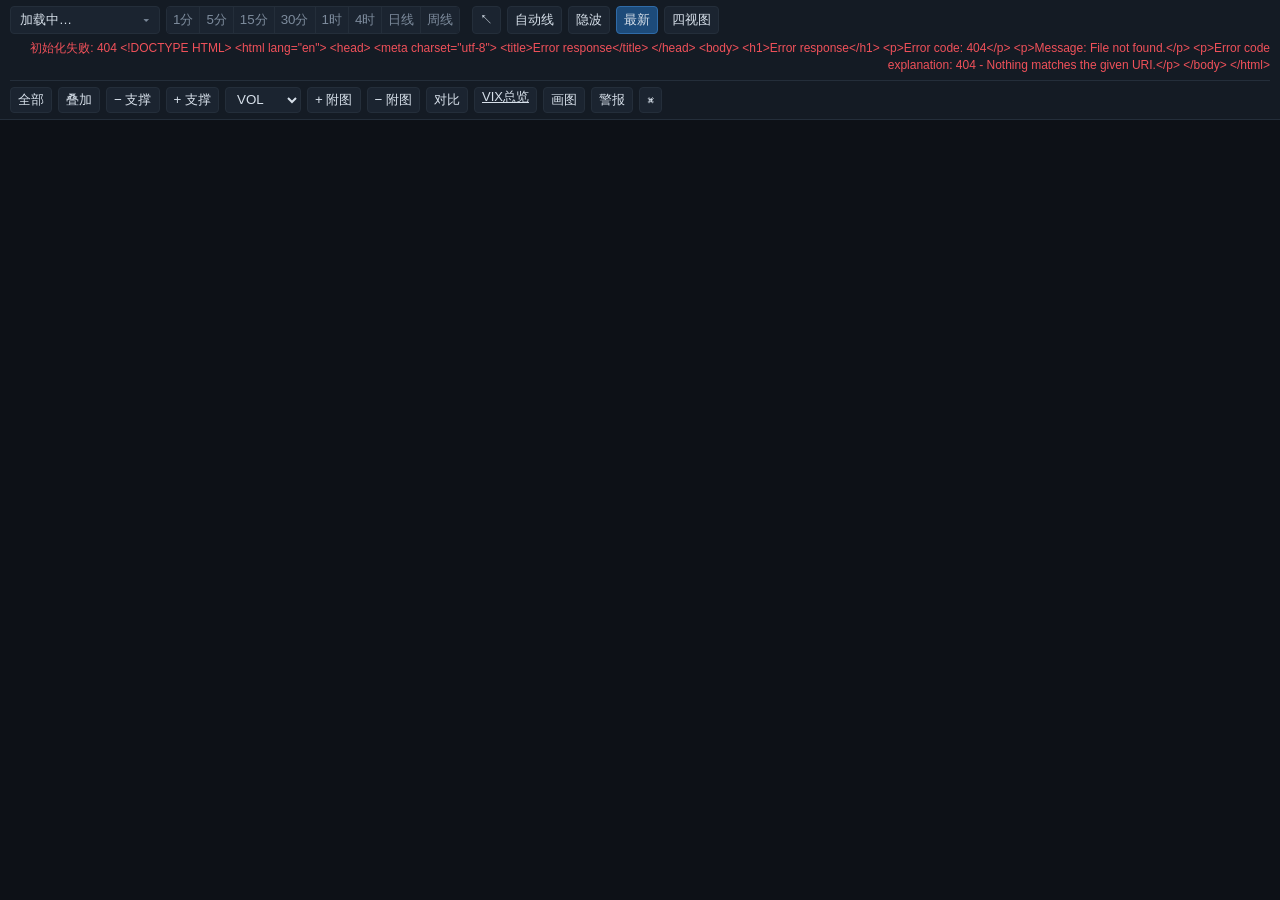
==== frontend/index.html @ 9ff9df49 "初始化 k-chart：K线/四视图 + 隐波(VIX)叠加与总览" ====
<!DOCTYPE html>
<html lang="zh-CN">
<head>
  <meta charset="UTF-8" />
  <meta name="viewport" content="width=device-width, initial-scale=1.0, maximum-scale=1.0, user-scalable=no, viewport-fit=cover" />
  <title>k-chart · 期货加权行情</title>
  <link rel="icon" href="data:," />
  <link rel="stylesheet" href="./styles.css" />
</head>
<body>
  <div id="app">
    <header class="toolbar" id="toolbar">
      <div class="brand">k-chart</div>
      <div id="symbol-picker" class="symbol-picker">
        <button id="symbol-button" type="button" class="symbol-button" title="选择品种（可输入中文名或合约代码筛选）">
          <span id="symbol-label">加载中…</span><span class="symbol-caret">▾</span>
        </button>
        <select id="symbol" aria-label="合约" hidden></select>
        <div id="symbol-dropdown" class="symbol-dropdown" hidden>
          <input id="symbol-search" type="text" autocomplete="off" placeholder="输入品种中文名或合约代码，如 豆 / r" />
          <div id="symbol-list" class="symbol-list"></div>
        </div>
      </div>
      <div id="periods" class="segmented"></div>
      <div class="spacer"></div>
      <span id="quote" class="quote"></span>
      <button id="tool-select" class="btn" title="选择 / 移动图形（Esc）"><span class="sel-ico">↖</span><span class="sel-txt">选择</span></button>
      <button id="auto-lines" class="btn" title="自动画支撑线 / 压力线 / 通道线">自动线</button>
      <button id="vix-toggle" class="btn" title="叠加 30 天隐波指数（独立纵轴）">隐波</button>
      <button id="latest" class="btn primary" title="回到最新 K 线">最新</button>
      <button id="multiview" class="btn" title="四视图：30分 / 60分 / 日线 / 周线（再点一次还原）">四视图</button>
      <button id="toolbar-more" class="btn toolbar-more" title="更多功能" aria-label="更多功能">☰</button>
      <div id="toolbar-extra" class="toolbar-extra">
        <button id="fitall" class="btn" title="显示全部历史">全部</button>
        <button id="overlay" class="btn" title="主图叠加指标">叠加</button>
        <button id="support-dec" class="btn" title="收掉最近一条支撑线">− 支撑</button>
        <button id="support-inc" class="btn" title="往前纳入更早的支撑线">+ 支撑</button>
        <select id="indicator" aria-label="副图指标"></select>
        <button id="addpane" class="btn" title="添加副图指标">+ 附图</button>
        <button id="delpane" class="btn" title="移除最后一个副图">− 附图</button>
        <button id="compare-btn" class="btn" title="多品种对比">对比</button>
        <a id="vix-page" class="btn" href="./vix.html" title="查看全品种隐波总览">VIX总览</a>
        <button id="tools" class="btn" title="绘图工具">画图</button>
        <button id="alert-btn" class="btn" title="价格警报">警报</button>
        <select id="template" title="布局模板">
          <option value="">模板</option>
          <option value="__save__">保存为模板…</option>
          <option value="__delete__">删除当前模板…</option>
        </select>
        <button id="layout-save" class="btn" title="保存当前布局">存</button>
        <button id="layout-load" class="btn" title="恢复上次布局">读</button>
        <button id="cmd-btn" class="btn" title="命令面板 /">⌘</button>
        <button id="snapshot" class="btn" title="导出 PNG 截图">图</button>
        <button id="fullscreen" class="btn" title="全屏">全屏</button>
      </div>
      <span id="status" class="status">初始化…</span>
    </header>

    <main id="chart">
      <canvas id="canvas"></canvas>

      <div id="multi-chart" class="multi-chart" hidden></div>

      <div id="pane-menu" class="pane-menu" hidden>
        <div class="pane-menu-head"><span>副图设置</span><span id="pane-menu-close" class="pane-menu-close">×</span></div>
        <label for="pane-menu-indicator">指标</label>
        <select id="pane-menu-indicator"></select>
        <div class="pane-menu-actions">
          <button id="pane-menu-settings" class="btn">指标设置</button>
          <button id="pane-menu-reset" class="btn">复位比例</button>
          <button id="pane-menu-delete" class="btn">删除</button>
        </div>
      </div>

      <div id="indicator-settings" class="settings-dialog" hidden>
        <div class="settings-head">
          <span id="settings-title">指标设置</span>
          <span id="settings-close" class="pane-menu-close">×</span>
        </div>
        <div class="settings-tabs">
          <button id="settings-tab-inputs" class="tab active">输入</button>
          <button id="settings-tab-style" class="tab">样式</button>
        </div>
        <div id="settings-body" class="settings-body"></div>
        <div class="settings-foot">
          <button id="settings-delete" class="btn">删除</button>
          <span class="spacer"></span>
          <button id="settings-reset" class="btn">重置</button>
          <button id="settings-cancel" class="btn">取消</button>
          <button id="settings-ok" class="btn primary">确定</button>
        </div>
      </div>

      <div id="overlay-menu" class="popup-menu" hidden></div>
      <div id="auto-lines-menu" class="popup-menu" hidden></div>
      <div id="tools-menu" class="popup-menu" hidden></div>
      <button id="pane-switch-anchor" hidden></button>
      <div id="pane-switch-menu" class="popup-menu" hidden></div>

      <div id="shape-props" class="shape-props" hidden>
        <span id="shape-props-type">图形</span>
        <span class="shape-tip" title="拖动线可整体移动，拖动端点可改变形状">拖动移动 · 端点改形</span>
        <input type="color" id="shape-color" title="颜色">
        <input type="number" id="shape-width" min="0.6" max="6" step="0.1" title="线宽">
        <button id="shape-delete" class="btn">删除</button>
        <span id="shape-props-close" class="pane-menu-close">×</span>
      </div>

      <div id="compare-panel" class="popup-panel" hidden>
        <div class="popup-head"><span>多品种对比</span><span id="compare-close" class="pane-menu-close">×</span></div>
        <p class="popup-tip">按时间对齐，统一换算为涨跌幅（%）</p>
        <select id="compare-symbol" aria-label="对比合约"></select>
        <div class="popup-actions">
          <button id="compare-enable" class="btn primary">启用</button>
          <button id="compare-disable" class="btn">关闭</button>
        </div>
      </div>

      <div id="alert-panel" class="popup-panel" hidden>
        <div class="popup-head"><span>价格警报</span><span id="alert-close" class="pane-menu-close">×</span></div>
        <label>合约<input id="alert-symbol" type="text" placeholder="RBL9"></label>
        <label>方向<select id="alert-dir"><option value="above">上破</option><option value="below">下破</option></select></label>
        <label>价格<input id="alert-price" type="number" step="0.01" placeholder="0.00"></label>
        <div class="popup-actions"><button id="alert-add" class="btn primary">添加警报</button></div>
        <div id="alert-list" class="alert-list"></div>
      </div>

      <div id="cmd-palette" class="cmd-palette" hidden>
        <input id="cmd-input" placeholder="输入命令、指标或工具…" autocomplete="off" />
        <div id="cmd-list" class="cmd-list"></div>
      </div>
    </main>
  </div>
  <script type="module" src="./js/main.js"></script>
</body>
</html>
---- frontend/styles.css ----
:root {
  --bg: #0d1117;
  --panel: #141b24;
  --border: #242e3a;
  --text: #d7e0ea;
  --muted: #7d8b9c;
  --accent: #4c9aff;
  --up: #f0515a;
  --down: #2eb87c;
}

* { box-sizing: border-box; }
html, body { margin: 0; height: 100%; overflow: hidden; }
body {
  background: var(--bg);
  color: var(--text);
  font: 13px/1.4 -apple-system, BlinkMacSystemFont, "Segoe UI", "Microsoft YaHei", sans-serif;
}

#app { display: flex; flex-direction: column; height: 100vh; }

.toolbar {
  display: flex; align-items: center; align-content: center;
  flex-wrap: wrap; gap: 8px;
  min-height: 46px; padding: 6px 12px;
  background: var(--panel); border-bottom: 1px solid var(--border);
  flex: 0 0 auto;
}
.brand { font-weight: 700; letter-spacing: .5px; color: var(--accent); }
.spacer { flex: 1; }
.sep { width: 1px; height: 20px; background: var(--border); margin: 0 2px; }
.btn:disabled { opacity: .4; cursor: default; }

select, .btn {
  height: 28px; padding: 0 9px;
  background: #1b2430; color: var(--text);
  border: 1px solid var(--border); border-radius: 4px;
  outline: none; cursor: pointer;
}
/* 顶栏控件一律按内容宽度显示：宁可换行，也不要把「选择」压成「选」这种半个字 */
.toolbar > .btn, .toolbar > select,
.toolbar .segmented, .toolbar .segmented button,
.toolbar-extra .btn, .toolbar-extra select { flex: 0 0 auto; }
.toolbar .btn, .toolbar select, .segmented button { white-space: nowrap; }
.toolbar #symbol { max-width: 240px; }
select:hover, .btn:hover { border-color: #3a4a5e; }

/* 品种选择器：点击后顶部出现输入框，可按中文名/代码筛选 */
.symbol-picker { position: relative; flex: 0 0 auto; }
.symbol-button {
  display: flex; align-items: center; gap: 8px; justify-content: space-between;
  height: 28px; max-width: 240px; min-width: 150px; padding: 0 9px;
  background: #1b2430; color: var(--text); border: 1px solid var(--border);
  border-radius: 4px; cursor: pointer; font: inherit; white-space: nowrap;
}
.symbol-button:hover { border-color: #3a4a5e; }
.symbol-caret { color: var(--muted); }
.symbol-dropdown {
  position: absolute; z-index: 40; top: calc(100% + 4px); left: 0;
  width: max(280px, 100%); padding: 6px;
  background: #141b24; border: 1px solid #354456; border-radius: 5px;
  box-shadow: 0 10px 30px rgba(0,0,0,.45);
}
.symbol-dropdown[hidden] { display: none; }
.symbol-dropdown input {
  width: 100%; height: 30px; padding: 0 8px; margin-bottom: 6px;
  background: #1b2430; color: var(--text); border: 1px solid var(--accent);
  border-radius: 4px; outline: none; font: inherit;
}
.symbol-list { max-height: 320px; overflow-y: auto; }
.symbol-option {
  display: block; width: 100%; padding: 7px 8px; text-align: left;
  background: transparent; color: var(--text); border: 0; border-radius: 3px;
  cursor: pointer; font: inherit; white-space: nowrap;
}
.symbol-option:hover, .symbol-option.selected { background: #243245; }
.symbol-option.current { color: var(--accent); }
.symbol-empty { padding: 10px 8px; color: var(--muted); }
.btn.primary { background: #1d4b7a; border-color: #2f6ba8; }
.btn.active { background: #1d4b7a; border-color: var(--accent); }
.quote { font-variant-numeric: tabular-nums; color: var(--muted); }
.quote b { color: var(--text); font-weight: 600; }
.status { color: var(--muted); font-size: 12px; min-width: 90px; text-align: right; }
.status.error { color: var(--up); }

.segmented { display: flex; border: 1px solid var(--border); border-radius: 4px; overflow: hidden; }
.segmented button {
  height: 26px; padding: 0 8px; border: 0; border-right: 1px solid var(--border);
  background: #1b2430; color: var(--muted); cursor: pointer;
}
.segmented button:last-child { border-right: 0; }
.segmented button.active { background: #1d4b7a; color: #fff; }

#chart { position: relative; flex: 1; min-height: 0; }
canvas { display: block; width: 100%; height: 100%; cursor: crosshair; touch-action: none; }

/* ---------- 四视图：2×2 独立图表，每格自带周期切换 ---------- */
#chart.multi-mode > #canvas { display: none; }
.multi-chart {
  position: absolute; inset: 0; z-index: 1;
  display: grid; grid-template-columns: 1fr 1fr; grid-template-rows: 1fr 1fr;
  gap: 1px; background: var(--border);
}
.multi-chart[hidden] { display: none; }
.mv-cell { position: relative; min-width: 0; min-height: 0; background: var(--bg); overflow: hidden; }
.mv-cell canvas { position: absolute; inset: 0; }
.mv-cell.active::after {
  content: ''; position: absolute; inset: 0; z-index: 3;
  box-shadow: inset 0 0 0 1px var(--accent); pointer-events: none;
}
.mv-head {
  position: absolute; z-index: 4; top: 4px; right: 6px;
  display: flex; align-items: center; gap: 6px;
  padding: 2px 3px; border: 1px solid var(--border); border-radius: 4px;
  background: rgba(13, 17, 23, .88);
}
.mv-label { color: var(--muted); font-size: 11px; white-space: nowrap; }
.mv-head select {
  height: 22px; padding: 0 4px; font-size: 11px;
  background: #1b2430; color: var(--text);
  border: 1px solid var(--border); border-radius: 3px; outline: none;
}

.pane-menu {
  position: absolute;
  z-index: 10;
  width: 210px;
  padding: 10px 12px;
  background: #1b2430;
  border: 1px solid #3a4a5e;
  border-radius: 6px;
  box-shadow: 0 10px 30px rgba(0, 0, 0, .55);
  font-size: 12px;
}
.pane-menu[hidden] { display: none; }
.pane-menu-head {
  display: flex; justify-content: space-between; align-items: center;
  color: var(--muted); margin-bottom: 10px; font-weight: 600;
}
.pane-menu-close { cursor: pointer; font-size: 17px; line-height: 1; }
.pane-menu-close:hover { color: var(--text); }
.pane-menu label { display: block; color: var(--muted); margin-bottom: 5px; }
.pane-menu select { width: 100%; }
.pane-menu-actions { display: flex; gap: 6px; margin-top: 10px; }
.pane-menu-actions .btn { flex: 1; padding: 0 6px; }

.settings-dialog {
  position: absolute; z-index: 12;
  width: 306px; max-height: calc(100% - 8px);
  display: flex; flex-direction: column;
  background: #1b2430; border: 1px solid #3a4a5e;
  border-radius: 6px; box-shadow: 0 12px 36px rgba(0, 0, 0, .6);
  font-size: 12px;
}
.settings-dialog[hidden] { display: none; }
.settings-head {
  display: flex; justify-content: space-between; align-items: center;
  padding: 10px 12px 8px; color: var(--text); font-weight: 600;
  border-bottom: 1px solid var(--border);
}
.settings-tabs { display: flex; border-bottom: 1px solid var(--border); }
.settings-tabs .tab {
  flex: 1; height: 30px; border: 0; background: transparent;
  color: var(--muted); cursor: pointer;
}
.settings-tabs .tab:hover { color: var(--text); }
.settings-tabs .tab.active { color: var(--accent); box-shadow: inset 0 -2px 0 var(--accent); }
.settings-body { padding: 10px 12px; overflow-y: auto; min-height: 72px; }
.setting-row {
  display: flex; align-items: center; justify-content: space-between;
  gap: 10px; margin-bottom: 9px; color: var(--muted);
}
.setting-row > span { flex: 0 0 112px; overflow: hidden; text-overflow: ellipsis; white-space: nowrap; }
.setting-row input[type=number], .setting-row select {
  flex: 1; min-width: 0; height: 26px; padding: 0 8px;
  background: #141b24; color: var(--text);
  border: 1px solid var(--border); border-radius: 4px; outline: none;
}
.setting-row input[type=number]:focus, .setting-row select:focus { border-color: var(--accent); }
.setting-empty { color: var(--muted); padding: 14px 0; text-align: center; }
.settings-sub {
  color: var(--text); font-weight: 600; margin: 2px 0 8px;
  padding-bottom: 5px; border-bottom: 1px solid var(--border);
}
.settings-sub:not(:first-child) { margin-top: 14px; }
.style-row {
  display: flex; align-items: center; gap: 7px;
  margin-bottom: 7px; color: var(--muted);
}
.style-row .style-name { flex: 1; color: var(--text); }
.style-row input[type=checkbox] { cursor: pointer; }
.style-row input[type=color] {
  width: 34px; height: 24px; padding: 0;
  background: #141b24; border: 1px solid var(--border); border-radius: 4px; cursor: pointer;
}
.settings-foot {
  display: flex; align-items: center; gap: 6px;
  padding: 9px 12px; border-top: 1px solid var(--border);
}
.settings-foot .btn { padding: 0 8px; }

.popup-menu {
  position: absolute; z-index: 13;
  width: max-content; min-width: 132px; max-width: 300px;
  max-height: 340px; overflow-y: auto;
  padding: 5px; background: #1b2430; border: 1px solid #3a4a5e;
  border-radius: 6px; box-shadow: 0 10px 30px rgba(0, 0, 0, .55);
}
.popup-menu[hidden] { display: none; }
.menu-item {
  display: block; width: 100%; min-height: 27px; padding: 5px 9px; text-align: left;
  white-space: nowrap;
  background: transparent; border: 0; border-radius: 4px; color: var(--text);
  font: inherit; cursor: pointer;
}
.menu-item:hover { background: #243245; }
.menu-item.active { color: var(--accent); }

.popup-panel {
  position: absolute; z-index: 13; top: 8px; right: 84px; width: 248px;
  padding: 11px 12px; background: #1b2430; border: 1px solid #3a4a5e;
  border-radius: 6px; box-shadow: 0 10px 30px rgba(0, 0, 0, .55); font-size: 12px;
}
.popup-panel[hidden] { display: none; }
.popup-head {
  display: flex; justify-content: space-between; align-items: center;
  color: var(--text); font-weight: 600; margin-bottom: 8px;
}
.popup-tip { color: var(--muted); margin: 0 0 9px; line-height: 1.5; }
.popup-panel label { display: flex; align-items: center; gap: 8px; margin-bottom: 7px; color: var(--muted); }
.popup-panel label > span:first-child, .popup-panel > label { min-width: 42px; }
.popup-panel input, .popup-panel select {
  flex: 1; min-width: 0; height: 26px; padding: 0 8px;
  background: #141b24; color: var(--text); border: 1px solid var(--border);
  border-radius: 4px; outline: none;
}
.popup-panel select { width: 100%; }
.popup-actions { display: flex; gap: 6px; margin-top: 9px; }
.popup-actions .btn { flex: 1; padding: 0 6px; }
.alert-list { margin-top: 10px; max-height: 180px; overflow-y: auto; }
.alert-item {
  display: flex; align-items: center; gap: 6px; padding: 5px 0;
  border-top: 1px solid var(--border); color: var(--muted);
}
.alert-item .alert-text { flex: 1; }
.alert-item.done .alert-text { color: var(--down); }
.alert-item button { padding: 0 6px; height: 22px; font-size: 11px; }

.shape-props {
  position: absolute; z-index: 13; left: 8px; top: 8px; /* 位置由选中图形的屏幕坐标动态设置 */
  display: flex; align-items: center; gap: 7px; padding: 6px 9px;
  background: #1b2430; border: 1px solid #3a4a5e; border-radius: 6px;
  box-shadow: 0 8px 24px rgba(0, 0, 0, .5); font-size: 12px;
}
.shape-props[hidden] { display: none; }
.shape-props #shape-props-type { color: var(--text); min-width: 48px; }
.shape-props input[type=color] {
  width: 30px; height: 24px; padding: 0; background: #141b24;
  border: 1px solid var(--border); border-radius: 4px; cursor: pointer;
}
.shape-props input[type=number] {
  width: 54px; height: 24px; padding: 0 5px; background: #141b24;
  color: var(--text); border: 1px solid var(--border); border-radius: 4px;
}
.shape-props .btn { height: 24px; padding: 0 7px; }
.shape-tip { color: var(--muted); font-size: 11px; white-space: nowrap; }

.cmd-palette {
  position: absolute; z-index: 20; top: 12%; left: 50%; transform: translateX(-50%);
  width: min(520px, calc(100% - 40px)); max-height: 70%;
  display: flex; flex-direction: column;
  background: #1b2430; border: 1px solid #4a5d74; border-radius: 10px;
  box-shadow: 0 20px 60px rgba(0, 0, 0, .7);
}
.cmd-palette[hidden] { display: none; }
.cmd-palette input {
  height: 42px; padding: 0 14px; background: #141b24; color: var(--text);
  border: 0; border-bottom: 1px solid var(--border); border-radius: 10px 10px 0 0;
  font: 14px inherit; outline: none;
}
.cmd-list { padding: 6px; overflow-y: auto; }
.cmd-item {
  display: flex; width: 100%; justify-content: space-between; align-items: center;
  height: 32px; padding: 0 10px; background: transparent; border: 0;
  border-radius: 5px; color: var(--text); font: inherit; cursor: pointer; text-align: left;
}
.cmd-item.active, .cmd-item:hover { background: #243245; }
.cmd-item small { color: var(--muted); font-size: 11px; }
.cmd-empty { padding: 20px; text-align: center; color: var(--muted); }

/* ---------- 响应式：宽屏一行，窄屏自动换行，手机上收进 ☰ ---------- */
.toolbar-more { display: none; }
.toolbar-extra { display: contents; }

/* 桌面窄屏：次要按钮换到第二行。标签永远按内容宽度显示，
   原来靠 flex 压缩会把「选择」挤成「选」、把周期按钮挤出可视区。 */
@media (max-width: 1500px) {
  #snapshot, #fullscreen, #template { display: none; }
}
/* 全部控件排成一行大约需要 2350px；放不下就整组换到第二行，而不是把按钮压扁 */
@media (max-width: 2360px) {
  .toolbar { gap: 6px; padding: 6px 10px; align-content: flex-start; }
  .toolbar .brand, .toolbar .spacer { display: none; }
  .toolbar-extra {
    order: 2;
    flex: 1 1 100%; display: flex; flex-wrap: wrap; gap: 6px;
    padding-top: 6px; border-top: 1px solid var(--border);
  }
  .toolbar-extra .btn, .toolbar-extra select { height: 26px; }
  .status { order: 1; margin-left: auto; }
}
@media (max-width: 1280px) {
  .segmented button { padding: 0 6px; }
  .btn, select { padding: 0 7px; }
  .status { min-width: 54px; }
  #layout-save, #layout-load { display: none; }
  .sel-txt { display: none; } /* 窄屏只留 ↖ 图标，给「自动线」让位 */
}

/* ---------- 手机 / 窄屏 ---------- */
@media (max-width: 760px) {
  html, body { overscroll-behavior: none; -webkit-text-size-adjust: 100%; }
  #app { height: 100dvh; height: 100vh; }
  @supports (height: 100dvh) { #app { height: 100dvh; } }

  .toolbar {
    flex-wrap: wrap; height: auto; min-height: 46px;
    gap: 6px; padding: 6px max(8px, env(safe-area-inset-left)) calc(6px + env(safe-area-inset-bottom)) max(8px, env(safe-area-inset-right));
    align-content: flex-start;
  }
  .toolbar .spacer, .toolbar .sep, .toolbar .brand { display: none; }
  .toolbar .symbol-picker { flex: 1 1 108px; min-width: 90px; }
  .toolbar .symbol-button { width: 100%; min-width: 0; max-width: none; height: 32px; overflow: hidden; }
  .toolbar .symbol-button #symbol-label { overflow: hidden; text-overflow: ellipsis; }
  .toolbar #periods { flex: 1 1 auto; min-width: 0; overflow-x: auto; scrollbar-width: none; }
  .toolbar #periods::-webkit-scrollbar { display: none; }
  .toolbar .segmented { flex-wrap: nowrap; }
  .toolbar .segmented button { height: 32px; min-width: 42px; padding: 0 8px; font-size: 13px; }
  .toolbar .quote { flex: 0 0 auto; font-size: 12px; white-space: nowrap; }
  .toolbar > .btn { height: 34px; padding: 0 9px; touch-action: manipulation; }
  .toolbar #auto-lines { padding: 0 8px; font-weight: 600; }
  .shape-tip { display: none; }
  .toolbar-more { display: inline-block !important; flex: 0 0 auto; }
  .toolbar-extra {
    display: none; flex: 1 1 100%; flex-wrap: wrap; gap: 6px;
    padding-top: 6px; border-top: 1px solid var(--border);
  }
  .toolbar.open .toolbar-extra { display: flex; }
  .toolbar-extra .btn, .toolbar-extra select {
    height: 34px; min-width: 72px; flex: 1 1 72px; padding: 0 8px;
    font-size: 13px; touch-action: manipulation;
  }
  .toolbar-extra select { flex: 1 1 100px; }
  .toolbar-extra #snapshot, .toolbar-extra #fullscreen, .toolbar-extra #template,
  .toolbar-extra #layout-save, .toolbar-extra #layout-load { display: inline-block; }
  .status { flex: 1 1 auto; min-width: 0; margin-left: 0; text-align: left; font-size: 11px; overflow: hidden; text-overflow: ellipsis; white-space: nowrap; }

  canvas { touch-action: none; -webkit-user-select: none; user-select: none; }
  .mv-label { display: none; }
  .mv-head { top: 3px; right: 3px; }
  .mv-head select { height: 26px; font-size: 12px; }
  .pane-menu, .settings-dialog, .popup-menu, .popup-panel, .shape-props { max-width: calc(100% - 16px); }
  .popup-panel { right: max(8px, env(safe-area-inset-right)); left: auto; width: min(248px, calc(100% - 16px)); }
  .shape-props { max-width: calc(100% - 16px); flex-wrap: wrap; }
  .settings-dialog { width: min(306px, calc(100% - 16px)); max-height: calc(100% - 16px); }
  .setting-row > span { flex-basis: 92px; }
  .menu-item { min-height: 36px; height: auto; font-size: 13px; }
  .popup-menu { max-height: 55vh; }
  .cmd-palette { width: calc(100% - 16px); max-height: 76%; }
  .cmd-palette input { height: 46px; font-size: 16px; }
  .cmd-item { height: 40px; }
  input, select, textarea { font-size: 16px; } /* iOS 聚焦时禁止自动放大 */
  .btn, select { min-height: 30px; }
}
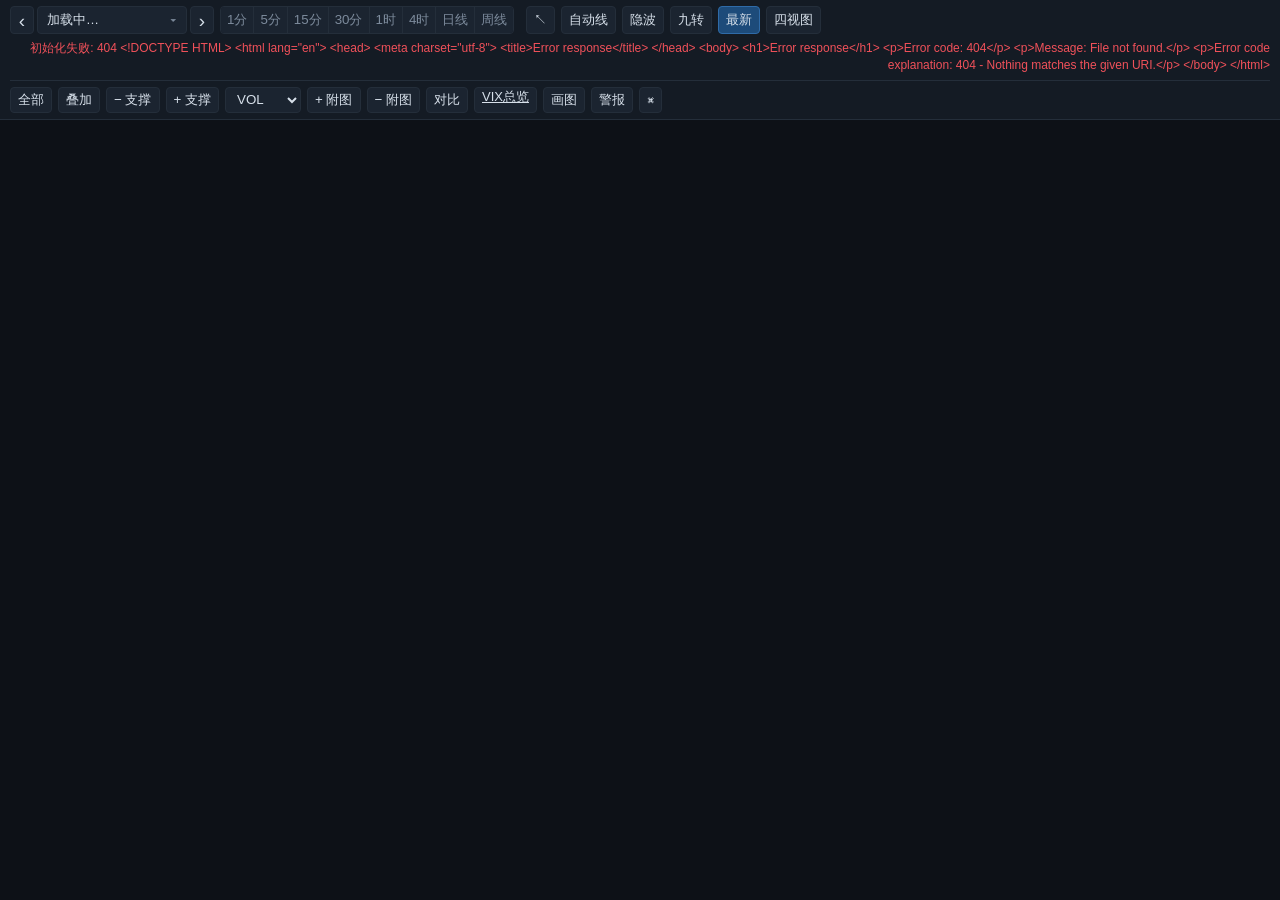
==== commit d74d2a33: "新增伦敦金银行情与神奇九转，完善图表交互和图标" ====
--- a/frontend/index.html
+++ b/frontend/index.html
@@ -4,7 +4,7 @@
   <meta charset="UTF-8" />
   <meta name="viewport" content="width=device-width, initial-scale=1.0, maximum-scale=1.0, user-scalable=no, viewport-fit=cover" />
   <title>k-chart · 期货加权行情</title>
-  <link rel="icon" href="data:," />
+  <link rel="icon" type="image/svg+xml" sizes="any" href="./favicon.svg" />
   <link rel="stylesheet" href="./styles.css" />
 </head>
 <body>
@@ -12,9 +12,11 @@
     <header class="toolbar" id="toolbar">
       <div class="brand">k-chart</div>
       <div id="symbol-picker" class="symbol-picker">
+        <button id="symbol-prev" type="button" class="symbol-step" title="上一个品种（PageUp）" aria-label="上一个品种">‹</button>
         <button id="symbol-button" type="button" class="symbol-button" title="选择品种（可输入中文名或合约代码筛选）">
           <span id="symbol-label">加载中…</span><span class="symbol-caret">▾</span>
         </button>
+        <button id="symbol-next" type="button" class="symbol-step" title="下一个品种（PageDown）" aria-label="下一个品种">›</button>
         <select id="symbol" aria-label="合约" hidden></select>
         <div id="symbol-dropdown" class="symbol-dropdown" hidden>
           <input id="symbol-search" type="text" autocomplete="off" placeholder="输入品种中文名或合约代码，如 豆 / r" />
@@ -27,6 +29,7 @@
       <button id="tool-select" class="btn" title="选择 / 移动图形（Esc）"><span class="sel-ico">↖</span><span class="sel-txt">选择</span></button>
       <button id="auto-lines" class="btn" title="自动画支撑线 / 压力线 / 通道线">自动线</button>
       <button id="vix-toggle" class="btn" title="叠加 30 天隐波指数（独立纵轴）">隐波</button>
+      <button id="nine-toggle" class="btn" title="神奇九转：1~9 / 13 数字标记（可点图例齿轮设置）">九转</button>
       <button id="latest" class="btn primary" title="回到最新 K 线">最新</button>
       <button id="multiview" class="btn" title="四视图：30分 / 60分 / 日线 / 周线（再点一次还原）">四视图</button>
       <button id="toolbar-more" class="btn toolbar-more" title="更多功能" aria-label="更多功能">☰</button>
--- a/frontend/styles.css
+++ b/frontend/styles.css
@@ -45,8 +45,15 @@
 .toolbar #symbol { max-width: 240px; }
 select:hover, .btn:hover { border-color: #3a4a5e; }
 
-/* 品种选择器：点击后顶部出现输入框，可按中文名/代码筛选 */
-.symbol-picker { position: relative; flex: 0 0 auto; }
+/* 品种选择器：两侧箭头按顺序循环浏览全部品种，中间按钮点击后可按中文名/代码筛选 */
+.symbol-picker { position: relative; flex: 0 0 auto; display: flex; align-items: center; gap: 3px; }
+.symbol-step {
+  flex: 0 0 auto; width: 24px; height: 28px; padding: 0;
+  background: #1b2430; color: var(--text); border: 1px solid var(--border);
+  border-radius: 4px; cursor: pointer; font: inherit; font-size: 19px; line-height: 1;
+}
+.symbol-step:hover:not(:disabled) { border-color: var(--accent); color: var(--accent); }
+.symbol-step:disabled { opacity: .4; cursor: default; }
 .symbol-button {
   display: flex; align-items: center; gap: 8px; justify-content: space-between;
   height: 28px; max-width: 240px; min-width: 150px; padding: 0 9px;
@@ -329,8 +336,9 @@
     align-content: flex-start;
   }
   .toolbar .spacer, .toolbar .sep, .toolbar .brand { display: none; }
-  .toolbar .symbol-picker { flex: 1 1 108px; min-width: 90px; }
-  .toolbar .symbol-button { width: 100%; min-width: 0; max-width: none; height: 32px; overflow: hidden; }
+  .toolbar .symbol-picker { flex: 1 1 132px; min-width: 132px; }
+  .toolbar .symbol-button { flex: 1 1 auto; width: auto; min-width: 0; max-width: none; height: 32px; overflow: hidden; }
+  .toolbar .symbol-step { width: 26px; height: 32px; font-size: 21px; }
   .toolbar .symbol-button #symbol-label { overflow: hidden; text-overflow: ellipsis; }
   .toolbar #periods { flex: 1 1 auto; min-width: 0; overflow-x: auto; scrollbar-width: none; }
   .toolbar #periods::-webkit-scrollbar { display: none; }
